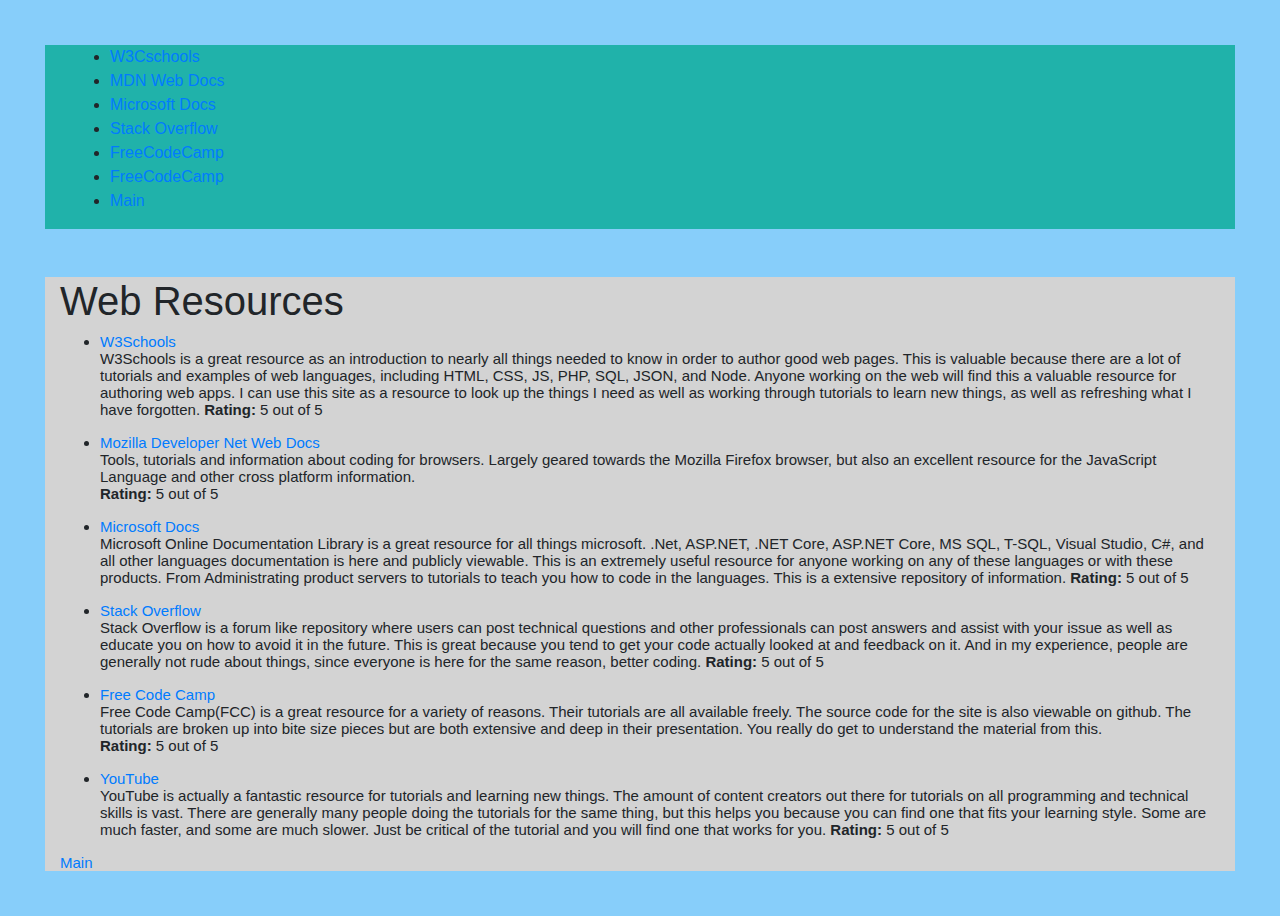
==== html/webresources.html @ 5f8e34d6 "HW2 I think is done." ====
<!DOCTYPE html>
<html lang="en">
<head>
  <meta charset="UTF-8">
  <meta name="viewport" content="width=device-width, initial-scale=1.0">
  <meta name="HW2 " content="Web App">
  <meta name="keywords" content="Web Development, CSS">
  <meta name="author" content="Darren Ross">
  
  <link rel="stylesheet" href="https://maxcdn.bootstrapcdn.com/bootstrap/4.0.0/css/bootstrap.min.css" integrity="sha384-Gn5384xqQ1aoWXA+058RXPxPg6fy4IWvTNh0E263XmFcJlSAwiGgFAW/dAiS6JXm" crossorigin="anonymous">
  <script src="https://code.jquery.com/jquery-3.2.1.slim.min.js" integrity="sha384-KJ3o2DKtIkvYIK3UENzmM7KCkRr/rE9/Qpg6aAZGJwFDMVNA/GpGFF93hXpG5KkN" crossorigin="anonymous"></script>
  <script src="https://cdnjs.cloudflare.com/ajax/libs/popper.js/1.12.9/umd/popper.min.js" integrity="sha384-ApNbgh9B+Y1QKtv3Rn7W3mgPxhU9K/ScQsAP7hUibX39j7fakFPskvXusvfa0b4Q" crossorigin="anonymous"></script>
  <script src="https://maxcdn.bootstrapcdn.com/bootstrap/4.0.0/js/bootstrap.min.js" integrity="sha384-JZR6Spejh4U02d8jOt6vLEHfe/JQGiRRSQQxSfFWpi1MquVdAyjUar5+76PVCmYl" crossorigin="anonymous"></script>
  <link rel="stylesheet" type="text/css" href="../css/style.css" />

  <title>Web Resources</title>
</head>

<div data-role="header" data-theme='a' style="background: lightseagreen;">
   
  <div class="container fluid">
    <div class="row">
      <ul>
        <li><a href="#a">W3Cschools</a></li>
        <li><a href="#b">MDN Web Docs</a></li>
        <li><a href="#c">Microsoft Docs</a></li>
        <li><a href="#d">Stack Overflow</a></li>
        <li><a href="#e">FreeCodeCamp</a></li>
        <li><a href="#f">FreeCodeCamp</a></li>
        <li><a href="../index.html">Main</a></li>
      </ul>
    </div>
  </div>
</div>
  <br />
  <br />

<body>
  <div class="container-fluid" style="background-color: lightgrey; font: 15px Arial, sans-serif;">
    <h1>Web Resources</h1>
    <ul>
      <li><p id="a"><a href="http://www.w3schools.com">W3Schools</a><br />
        W3Schools is a great resource as an introduction to nearly all things needed to know in order to author good web pages.
        This is valuable because there are a lot of tutorials and examples of web languages, including HTML, CSS, JS, PHP, SQL, JSON, and Node.
        Anyone working on the web will find this a valuable resource for authoring web apps. I can use this site as a resource to look up the 
        things I need as well as working through tutorials to learn new things, as well as refreshing what I have forgotten.
      <strong>Rating:</strong> 5 out of 5</p></li>
      <li><p id="b"><a href="https://developer.mozilla.org">Mozilla Developer Net Web Docs</a><br />
        Tools, tutorials and information about coding for browsers. Largely geared towards the Mozilla Firefox browser, but also an excellent resource for the JavaScript Language and other cross platform information.<br />
        <strong>Rating:</strong> 5 out of 5</a></p></li>
      <li><p id="c"><a href="https://docs.microsoft.com">Microsoft Docs</a><br />
        Microsoft Online Documentation Library is a great resource for all things microsoft. .Net, ASP.NET, .NET Core, ASP.NET Core, MS SQL, T-SQL, Visual Studio, C#, and all other languages documentation is here and publicly viewable.
        This is an extremely useful resource for anyone working on any of these languages or with these products. From Administrating product servers to tutorials to teach you how to code in the languages. This is a extensive repository of information.
      <strong>Rating:</strong> 5 out of 5</a></p></li>
      <li><p id="d"><a href="https://www.stackoverflow.com">Stack Overflow</a><br />
        Stack Overflow is a forum like repository where users can post technical questions and other professionals can post answers and assist with your issue as well as educate you on how to avoid it in the future. This is great because you tend to get your code
        actually looked at and feedback on it. And in my experience, people are generally not rude about things, since everyone is here for the same reason, better coding. 
      <strong>Rating:</strong> 5 out of 5</a></p></li>
      <li><p id="e"><a href="https://www.freecodecamp.org">Free Code Camp</a><br />
        Free Code Camp(FCC) is a great resource for a variety of reasons. Their tutorials are all available freely. The source code for the site is also viewable on github. The tutorials are broken up into bite size pieces but are both extensive and deep in their
        presentation. You really do get to understand the material from this.<br/> 
      <strong>Rating:</strong> 5 out of 5</a></p></li>
      <li><p id="f"><a href="https://www.youtube.com">YouTube</a><br />
        YouTube is actually a fantastic resource for tutorials and learning new things. The amount of content creators out there for tutorials on all programming and technical skills is vast. There are generally many people doing the tutorials for the same thing,
        but this helps you because you can find one that fits your learning style. Some are much faster, and some are much slower. Just be critical of the tutorial and you will find one that works for you.
      <strong>Rating:</strong> 5 out of 5</a></p></li>
    </ul>
    <p><a href="../index.html">Main</a></p>
  </div>
</body>
</html>
---- css/style.css ----
body {
  margin: 45px;
  font-family: sans-serif;
  font-size: 100%;
  background-color: lightskyblue;
  
}

h2 {
 text-align: center;
 color: midnightblue;
 background-color:lightslategrey;
}
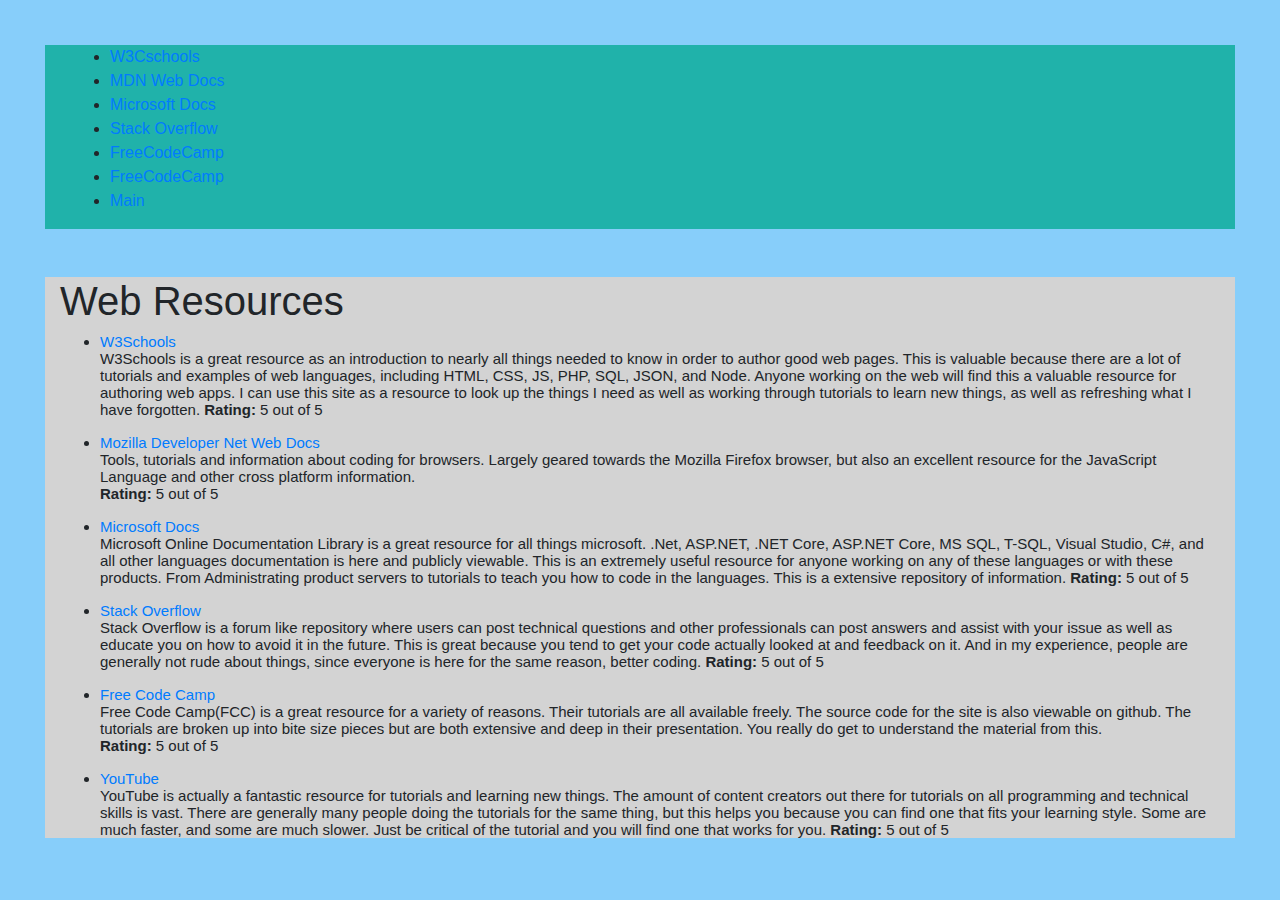
==== commit 6fd4b05f: "More changes." ====
--- a/html/webresources.html
+++ b/html/webresources.html
@@ -65,7 +65,6 @@
         but this helps you because you can find one that fits your learning style. Some are much faster, and some are much slower. Just be critical of the tutorial and you will find one that works for you.
       <strong>Rating:</strong> 5 out of 5</a></p></li>
     </ul>
-    <p><a href="../index.html">Main</a></p>
   </div>
 </body>
 </html>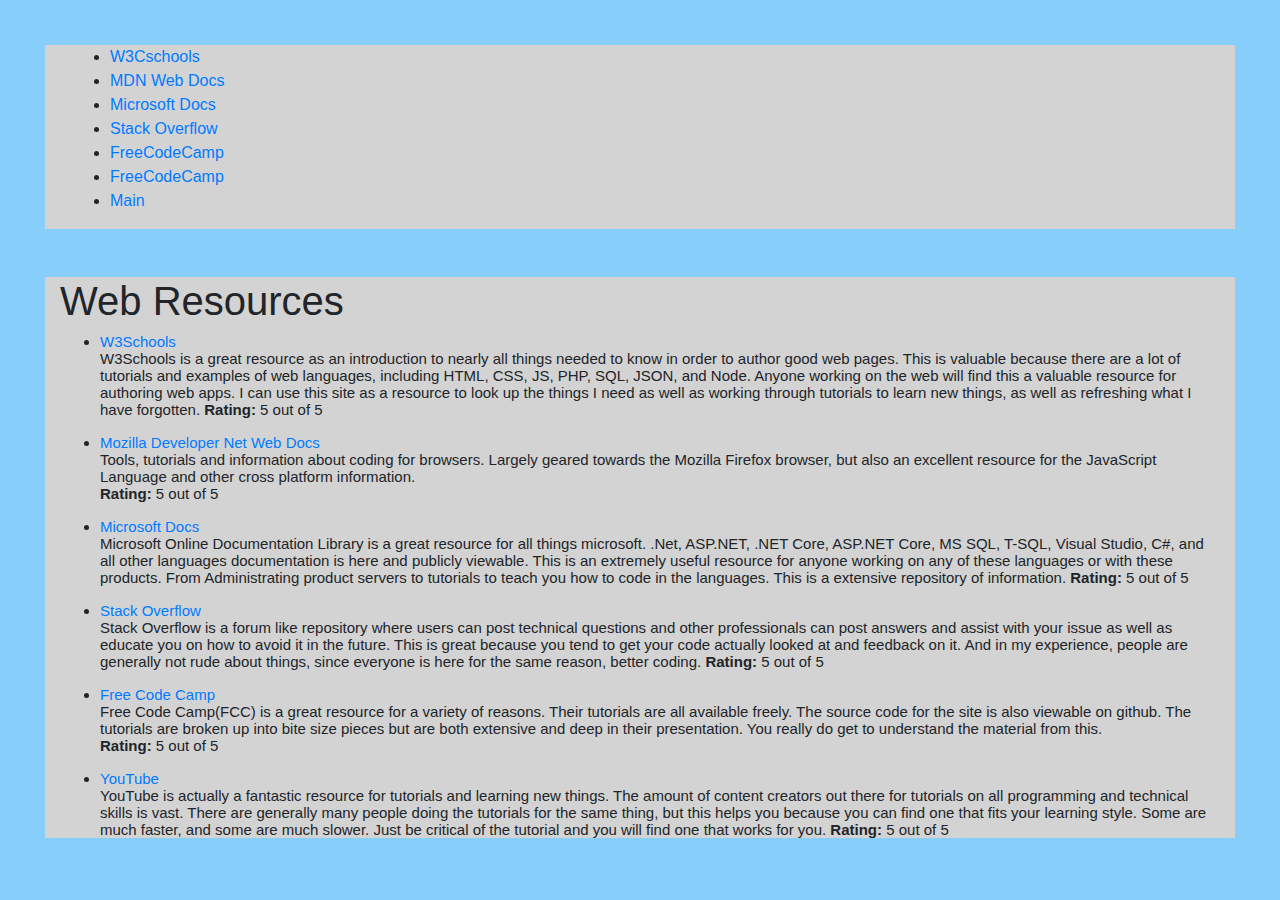
==== commit bd922932: "I think thats it on the changes." ====
--- a/html/webresources.html
+++ b/html/webresources.html
@@ -16,7 +16,7 @@
   <title>Web Resources</title>
 </head>
 
-<div data-role="header" data-theme='a' style="background: lightseagreen;">
+<div data-role="header" data-theme='a' style="background: lightgrey;">
    
   <div class="container fluid">
     <div class="row">
